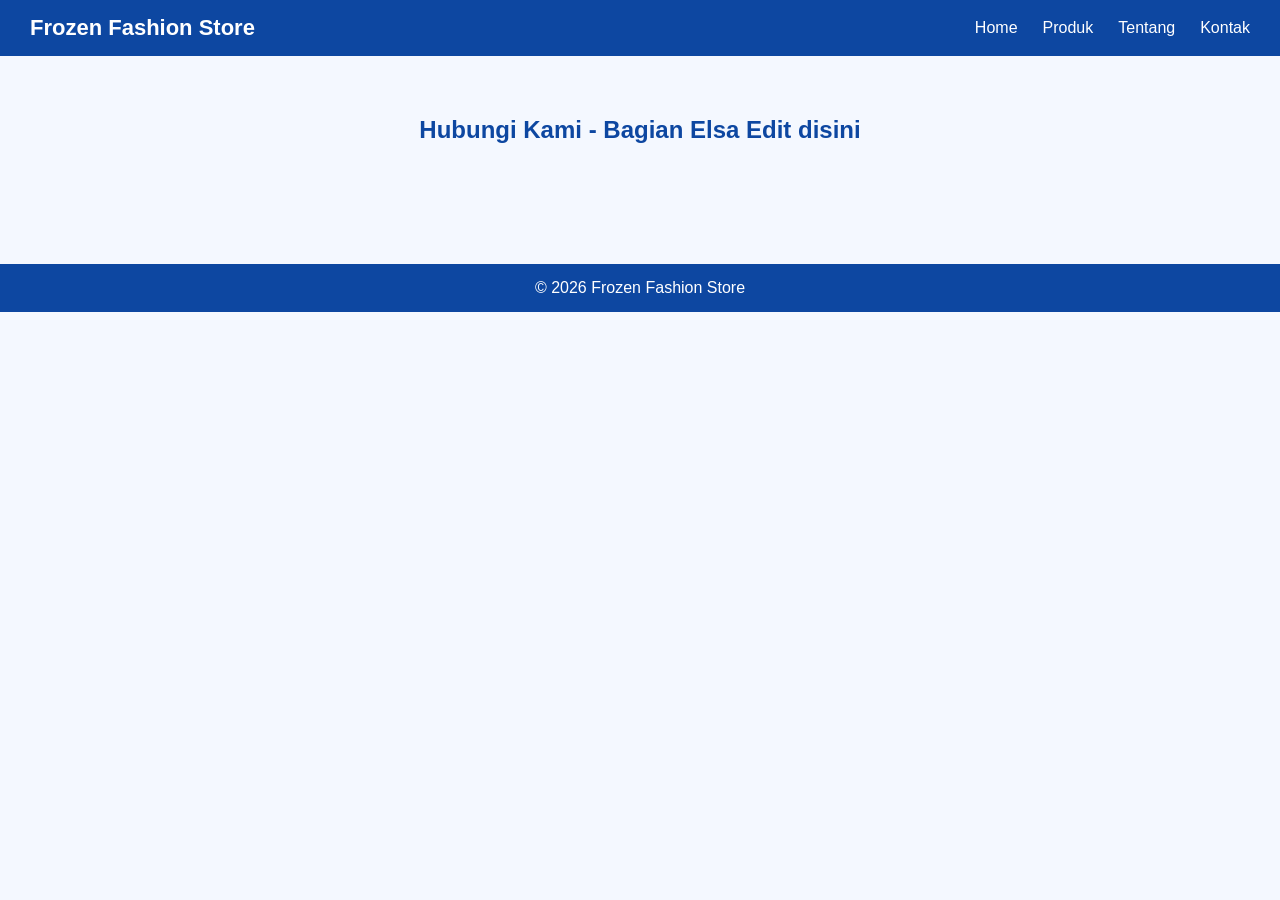
==== kontak.html @ fa21cdb3 "File untuk uas - Reza" ====
<!DOCTYPE html>
<html lang="id">
<head>
  <meta charset="UTF-8">
  <title>Kontak Kami</title>
  <link rel="stylesheet" href="style.css">
</head>
<body>

<nav>
  <h2>Frozen Fashion Store</h2>
  <ul>
    <li><a href="index.html">Home</a></li>
    <li><a href="produk.html">Produk</a></li>
    <li><a href="tentang.html">Tentang</a></li>
    <li><a href="kontak.html">Kontak</a></li>
  </ul>
</nav>

 <!-- ========================
  Bagian Elsa Edit disini 
  ============================ -->
<section class="kontak">
  <h1>Hubungi Kami - Bagian Elsa Edit disini</h1>
</section>

<footer>
  <p>© 2026 Frozen Fashion Store</p>
</footer>

</body>
</html>
---- style.css ----
/* =====================
   RESET & GLOBAL
===================== */
* {
  margin: 0;
  padding: 0;
  box-sizing: border-box;
  font-family: Arial, Helvetica, sans-serif;
  transition: all 0.3s ease;
}

body {
  background: #f4f8ff;
  animation: fadeIn 0.8s ease-in;
}

/* =====================
   ANIMATION
===================== */
@keyframes fadeIn {
  from {
    opacity: 0;
    transform: translateY(10px);
  }
  to {
    opacity: 1;
    transform: translateY(0);
  }
}

/* =====================
   NAVBAR
===================== */
nav {
  background: #0d47a1;
  color: #fff;
  padding: 15px 30px;
  display: flex;
  justify-content: space-between;
  align-items: center;
}

nav h2 {
  font-size: 22px;
}

nav ul {
  list-style: none;
  display: flex;
}

nav ul li a {
  color: white;
  text-decoration: none;
  margin-left: 25px;
  padding-bottom: 5px;
}

nav ul li a:hover {
  color: #bbdefb;
  border-bottom: 2px solid #bbdefb;
}

/* =====================
   HERO / HOME
===================== */
.hero {
  height: 90vh;
  background: 
    linear-gradient(
      rgba(13, 71, 161, 0.7),
      rgba(25, 118, 210, 0.7)
    ),
    url("images/bg.jpg");
  background-size: cover;
  background-position: center;
  background-repeat: no-repeat;
  color: white;
  text-align: center;
  padding-top: 140px;
}

.hero h1 {
  font-size: 44px;
  margin-bottom: 15px;
  animation: slideDown 1s ease;
}

.hero p {
  font-size: 18px;
  margin-bottom: 30px;
  animation: fadeUp 1.2s ease;
}

@keyframes slideDown {
  from {
    opacity: 0;
    transform: translateY(-20px);
  }
  to {
    opacity: 1;
    transform: translateY(0);
  }
}

@keyframes fadeUp {
  from {
    opacity: 0;
    transform: translateY(20px);
  }
  to {
    opacity: 1;
    transform: translateY(0);
  }
}


.btn {
  display: inline-block;
  background: white;
  color: #1976d2;
  padding: 12px 25px;
  border-radius: 6px;
  text-decoration: none;
  font-weight: bold;
}

.btn:hover {
  background: #e3f2fd;
  transform: scale(1.05);
}

/* =====================
   CTA SECTION
===================== */
.cta {
  text-align: center;
  padding: 50px 20px;
}

.cta h2 {
  font-size: 28px;
  margin-bottom: 10px;
  color: #0d47a1;
}

.cta p {
  color: #555;
}

/* =====================
   PRODUK
===================== */
.produk {
  padding: 50px 20px;
  text-align: center;
}

.produk h1 {
  color: #0d47a1;
  margin-bottom: 30px;
}

.card {
  display: inline-block;
  background: white;
  width: 220px;
  margin: 15px;
  padding: 15px;
  border-radius: 12px;
  box-shadow: 0 4px 8px rgba(0,0,0,0.1);
}

.card img {
  width: 100%;
  border-radius: 8px;
}

.card h3 {
  margin: 10px 0;
}

.card p {
  color: #1976d2;
  font-weight: bold;
}

.card:hover {
  transform: translateY(-8px) scale(1.03);
  box-shadow: 0 10px 18px rgba(0,0,0,0.2);
}

/* =====================
   BUTTON
===================== */
button {
  background: #1976d2;
  color: white;
  border: none;
  padding: 10px;
  margin-top: 10px;
  width: 100%;
  border-radius: 6px;
  cursor: pointer;
}

button:hover {
  background: #1565c0;
  transform: scale(1.05);
}

/* =====================
   ABOUT
===================== */
.about {
  padding: 60px 30px;
  text-align: center;
}

.about h1 {
  color: #0d47a1;
  margin-bottom: 20px;
}

.about p {
  max-width: 700px;
  margin: auto;
  line-height: 1.6;
  color: #444;
}

/* =====================
   KONTAK
===================== */
.kontak {
  padding: 60px 20px;
  text-align: center;
}

.kontak h1 {
  color: #0d47a1;
  margin-bottom: 20px;
}

form {
  max-width: 400px;
  margin: auto;
}

input,
textarea {
  width: 100%;
  padding: 12px;
  margin: 10px 0;
  border-radius: 6px;
  border: 1px solid #ccc;
}

input:focus,
textarea:focus {
  border-color: #1976d2;
  outline: none;
  box-shadow: 0 0 6px rgba(25,118,210,0.5);
}

/* =====================
   FOOTER
===================== */
footer {
  background: #0d47a1;
  color: white;
  text-align: center;
  padding: 15px;
  margin-top: 40px;
}
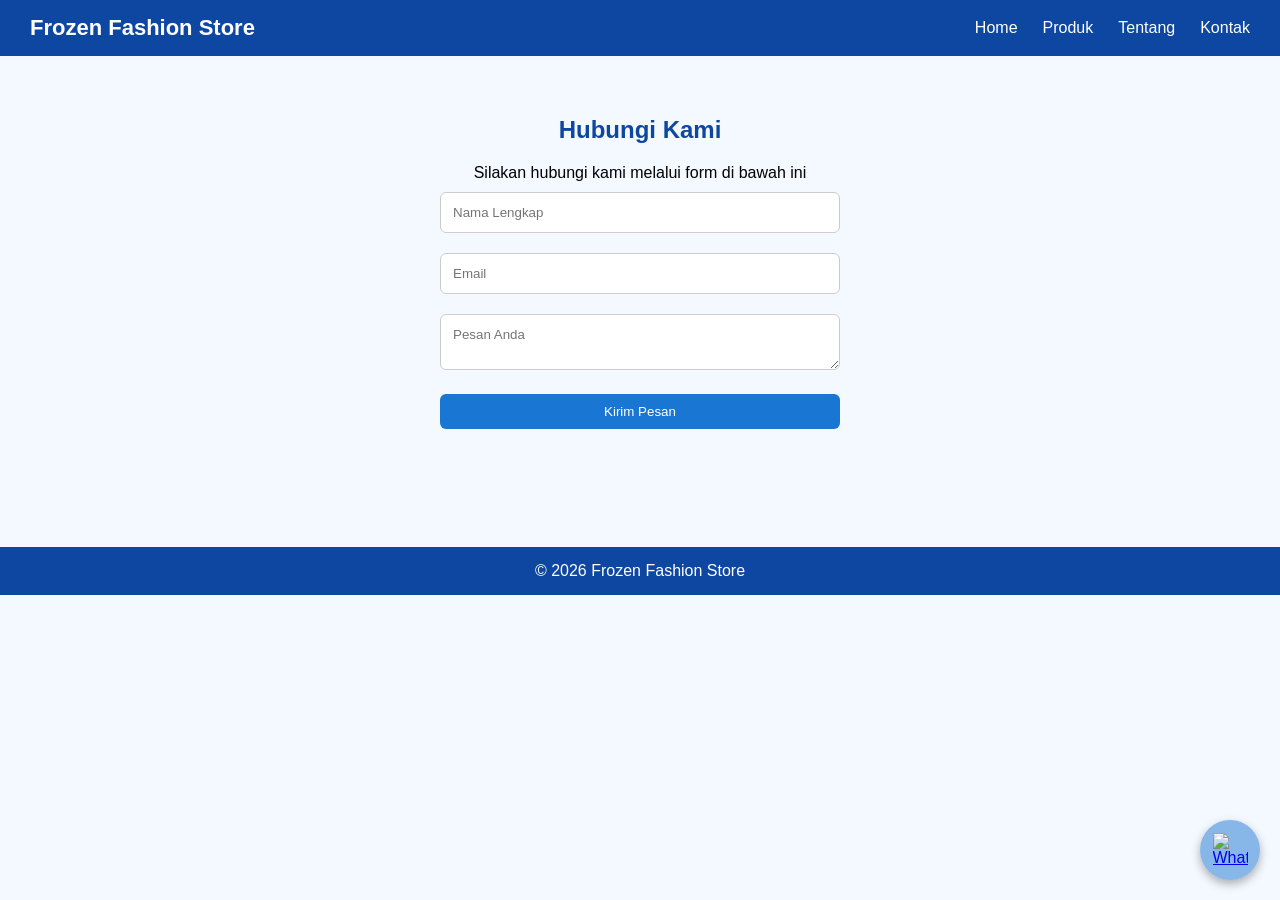
==== commit 24d8903e: "Edit kontak by elsa" ====
--- a/kontak.html
+++ b/kontak.html
@@ -21,7 +21,21 @@
   Bagian Elsa Edit disini 
   ============================ -->
 <section class="kontak">
-  <h1>Hubungi Kami - Bagian Elsa Edit disini</h1>
+  <h1>Hubungi Kami</h1>
+  <p>Silakan hubungi kami melalui form di bawah ini</p>
+
+    <form class="kontak-form">
+      <input type="text" placeholder="Nama Lengkap" required>
+      <input type="email" placeholder="Email" required>
+      <textarea placeholder="Pesan Anda" required></textarea>
+      <button type="submit">Kirim Pesan</button>
+    </form>
+    <br>
+
+    <a href="https://wa.me/6282135585240" class="wa-float" target="_blank">
+     <img src="https://cdn-icons-png.flaticon.com/512/733/733585.png" alt="WhatsApp">
+    </a>
+
 </section>
 
 <footer>
--- a/style.css
+++ b/style.css
@@ -263,6 +263,32 @@
   box-shadow: 0 0 6px rgba(25,118,210,0.5);
 }
 
+.wa-float {
+  position: fixed;
+  bottom: 20px;
+  right: 20px;
+  width: 60px;
+  height: 60px;
+  background-color: rgba(25,118,210,0.5);
+  border-radius: 50%;
+  display: flex;
+  justify-content: center;
+  align-items: center;
+  box-shadow: 0 4px 10px rgba(0,0,0,0.3);
+  transition: 0.3s;
+  z-index: 1000;
+}
+
+.wa-float img {
+  width: 35px;
+}
+
+.wa-float:hover {
+  transform: scale(1.1);
+}
+
+
+
 /* =====================
    FOOTER
 ===================== */
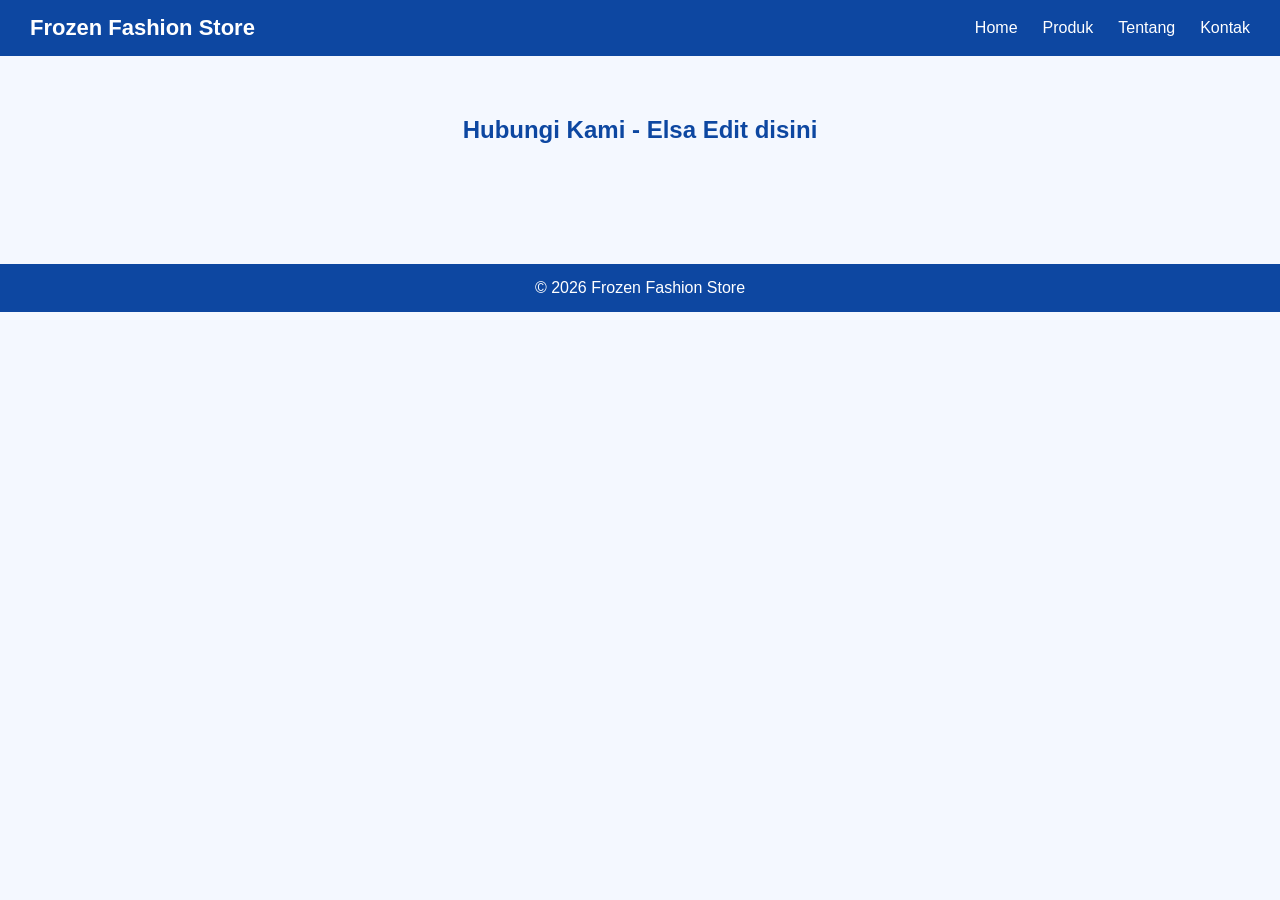
==== commit 9c6cf783: "File Untuk UAS - Reza" ====
--- a/kontak.html
+++ b/kontak.html
@@ -17,25 +17,8 @@
   </ul>
 </nav>
 
- <!-- ========================
-  Bagian Elsa Edit disini 
-  ============================ -->
 <section class="kontak">
-  <h1>Hubungi Kami</h1>
-  <p>Silakan hubungi kami melalui form di bawah ini</p>
-
-    <form class="kontak-form">
-      <input type="text" placeholder="Nama Lengkap" required>
-      <input type="email" placeholder="Email" required>
-      <textarea placeholder="Pesan Anda" required></textarea>
-      <button type="submit">Kirim Pesan</button>
-    </form>
-    <br>
-
-    <a href="https://wa.me/6282135585240" class="wa-float" target="_blank">
-     <img src="https://cdn-icons-png.flaticon.com/512/733/733585.png" alt="WhatsApp">
-    </a>
-
+  <h1>Hubungi Kami - Elsa Edit disini</h1>
 </section>
 
 <footer>
--- a/style.css
+++ b/style.css
@@ -263,32 +263,6 @@
   box-shadow: 0 0 6px rgba(25,118,210,0.5);
 }
 
-.wa-float {
-  position: fixed;
-  bottom: 20px;
-  right: 20px;
-  width: 60px;
-  height: 60px;
-  background-color: rgba(25,118,210,0.5);
-  border-radius: 50%;
-  display: flex;
-  justify-content: center;
-  align-items: center;
-  box-shadow: 0 4px 10px rgba(0,0,0,0.3);
-  transition: 0.3s;
-  z-index: 1000;
-}
-
-.wa-float img {
-  width: 35px;
-}
-
-.wa-float:hover {
-  transform: scale(1.1);
-}
-
-
-
 /* =====================
    FOOTER
 ===================== */
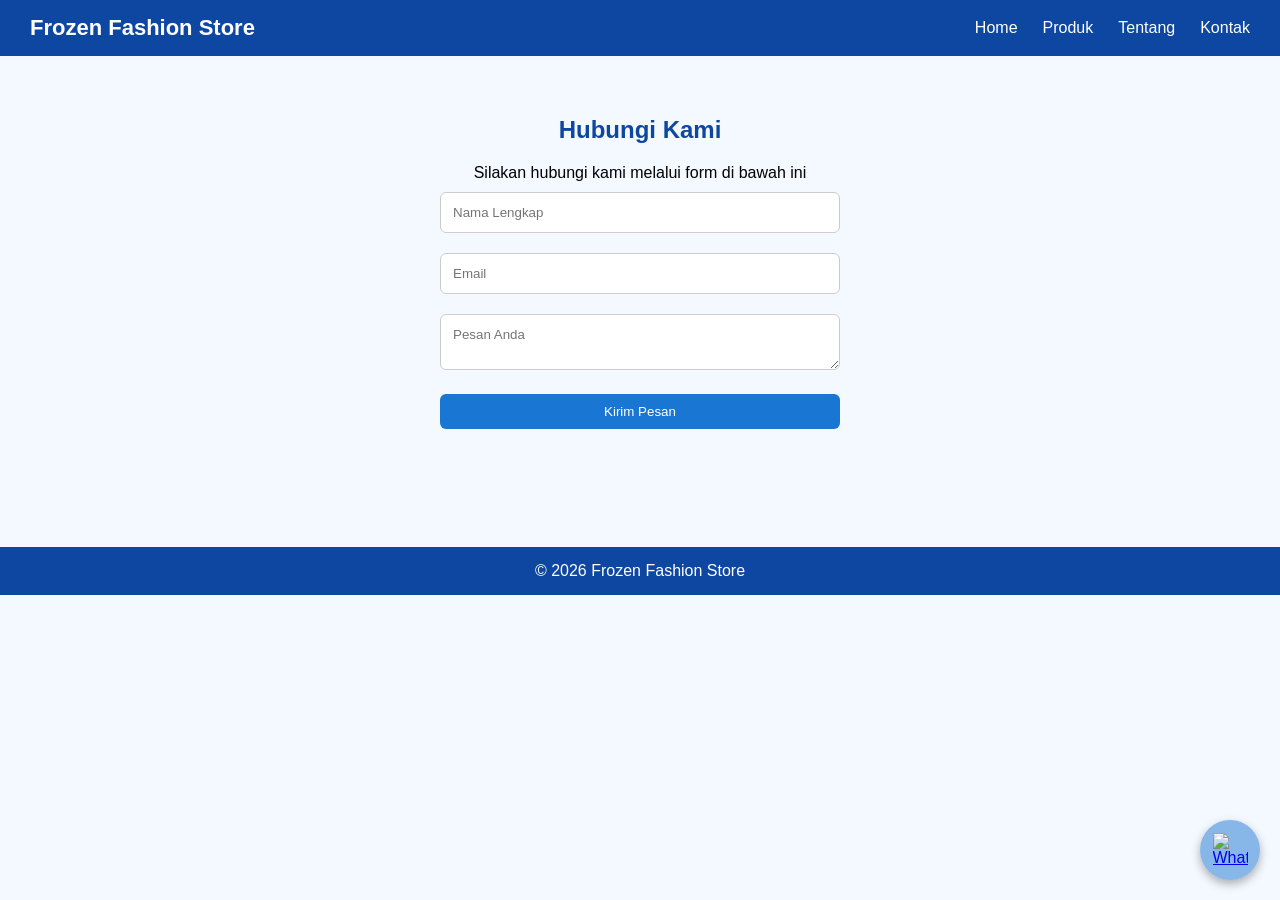
==== commit 86939a8d: "Edit Kontak by Elsa" ====
--- a/kontak.html
+++ b/kontak.html
@@ -17,8 +17,25 @@
   </ul>
 </nav>
 
+ <!-- ========================
+  Bagian Elsa Edit disini 
+  ============================ -->
 <section class="kontak">
-  <h1>Hubungi Kami - Elsa Edit disini</h1>
+  <h1>Hubungi Kami</h1>
+  <p>Silakan hubungi kami melalui form di bawah ini</p>
+
+    <form class="kontak-form">
+      <input type="text" placeholder="Nama Lengkap" required>
+      <input type="email" placeholder="Email" required>
+      <textarea placeholder="Pesan Anda" required></textarea>
+      <button type="submit">Kirim Pesan</button>
+    </form>
+    <br>
+
+    <a href="https://wa.me/6282135585240" class="wa-float" target="_blank">
+     <img src="https://cdn-icons-png.flaticon.com/512/733/733585.png" alt="WhatsApp">
+    </a>
+
 </section>
 
 <footer>
@@ -26,4 +43,4 @@
 </footer>
 
 </body>
-</html>
+</html>
--- a/style.css
+++ b/style.css
@@ -263,6 +263,31 @@
   box-shadow: 0 0 6px rgba(25,118,210,0.5);
 }
 
+.wa-float {
+  position: fixed;
+  bottom: 20px;
+  right: 20px;
+  width: 60px;
+  height: 60px;
+  background-color: rgba(25,118,210,0.5);;
+  border-radius: 50%;
+  display: flex;
+  justify-content: center;
+  align-items: center;
+  box-shadow: 0 4px 10px rgba(0,0,0,0.3);
+  transition: 0.3s;
+  z-index: 1000;
+}
+
+.wa-float img {
+  width: 35px;
+}
+
+.wa-float:hover {
+  transform: scale(1.1);
+}
+
+
 /* =====================
    FOOTER
 ===================== */
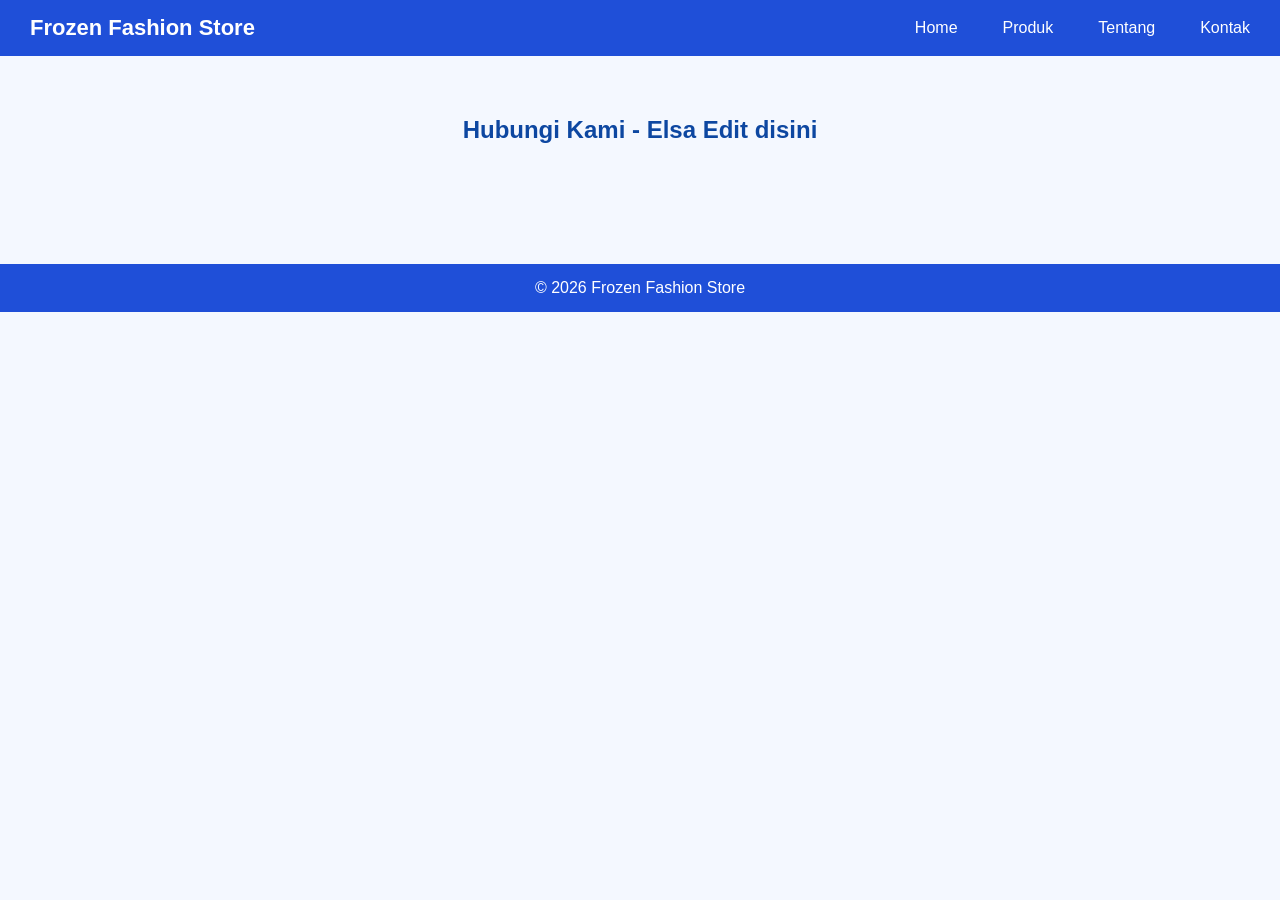
==== commit 0f0648c4: "Merge branch 'main' into liaaa" ====
--- a/kontak.html
+++ b/kontak.html
@@ -17,25 +17,8 @@
   </ul>
 </nav>
 
- <!-- ========================
-  Bagian Elsa Edit disini 
-  ============================ -->
 <section class="kontak">
-  <h1>Hubungi Kami</h1>
-  <p>Silakan hubungi kami melalui form di bawah ini</p>
-
-    <form class="kontak-form">
-      <input type="text" placeholder="Nama Lengkap" required>
-      <input type="email" placeholder="Email" required>
-      <textarea placeholder="Pesan Anda" required></textarea>
-      <button type="submit">Kirim Pesan</button>
-    </form>
-    <br>
-
-    <a href="https://wa.me/6282135585240" class="wa-float" target="_blank">
-     <img src="https://cdn-icons-png.flaticon.com/512/733/733585.png" alt="WhatsApp">
-    </a>
-
+  <h1>Hubungi Kami - Elsa Edit disini</h1>
 </section>
 
 <footer>
@@ -43,4 +26,4 @@
 </footer>
 
 </body>
-</html>+</html>
--- a/style.css
+++ b/style.css
@@ -263,31 +263,6 @@
   box-shadow: 0 0 6px rgba(25,118,210,0.5);
 }
 
-.wa-float {
-  position: fixed;
-  bottom: 20px;
-  right: 20px;
-  width: 60px;
-  height: 60px;
-  background-color: rgba(25,118,210,0.5);;
-  border-radius: 50%;
-  display: flex;
-  justify-content: center;
-  align-items: center;
-  box-shadow: 0 4px 10px rgba(0,0,0,0.3);
-  transition: 0.3s;
-  z-index: 1000;
-}
-
-.wa-float img {
-  width: 35px;
-}
-
-.wa-float:hover {
-  transform: scale(1.1);
-}
-
-
 /* =====================
    FOOTER
 ===================== */
@@ -298,3 +273,72 @@
   padding: 15px;
   margin-top: 40px;
 }
+
+/* =====================
+   PRODUK
+======================*/
+
+body {
+  margin: 0;
+  font-family: Arial, sans-serif;
+}
+
+nav {
+  background-color: #1f4fd8;
+  color: white;
+  padding: 15px 30px;
+  display: flex;
+  justify-content: space-between;
+  align-items: center;
+}
+
+nav ul {
+  list-style: none;
+  display: flex;
+  gap: 20px;
+}
+
+nav ul li a {
+  color: white;
+  text-decoration: none;
+}
+
+.produk {
+  padding: 40px;
+  text-align: center;
+}
+
+.produk-container {
+  display: grid;
+  grid-template-columns: repeat(4, 1fr); /* ⬅️ KUNCI: 4 PRODUK PER BARIS */
+  gap: 20px;
+}
+
+.card-produk {
+  border: 1px solid #ddd;
+  padding: 15px;
+  border-radius: 8px;
+}
+
+.card-produk img {
+  width: 100%;
+  height: 150px;
+  object-fit: contain;
+}
+
+.card-produk button {
+  background-color: #1f4fd8;
+  color: white;
+  border: none;
+  padding: 8px 12px;
+  cursor: pointer;
+  border-radius: 4px;
+}
+
+footer {
+  background-color: #1f4fd8;
+  color: white;
+  text-align: center;
+  padding: 15px;
+  margin-top: 40px;
+}
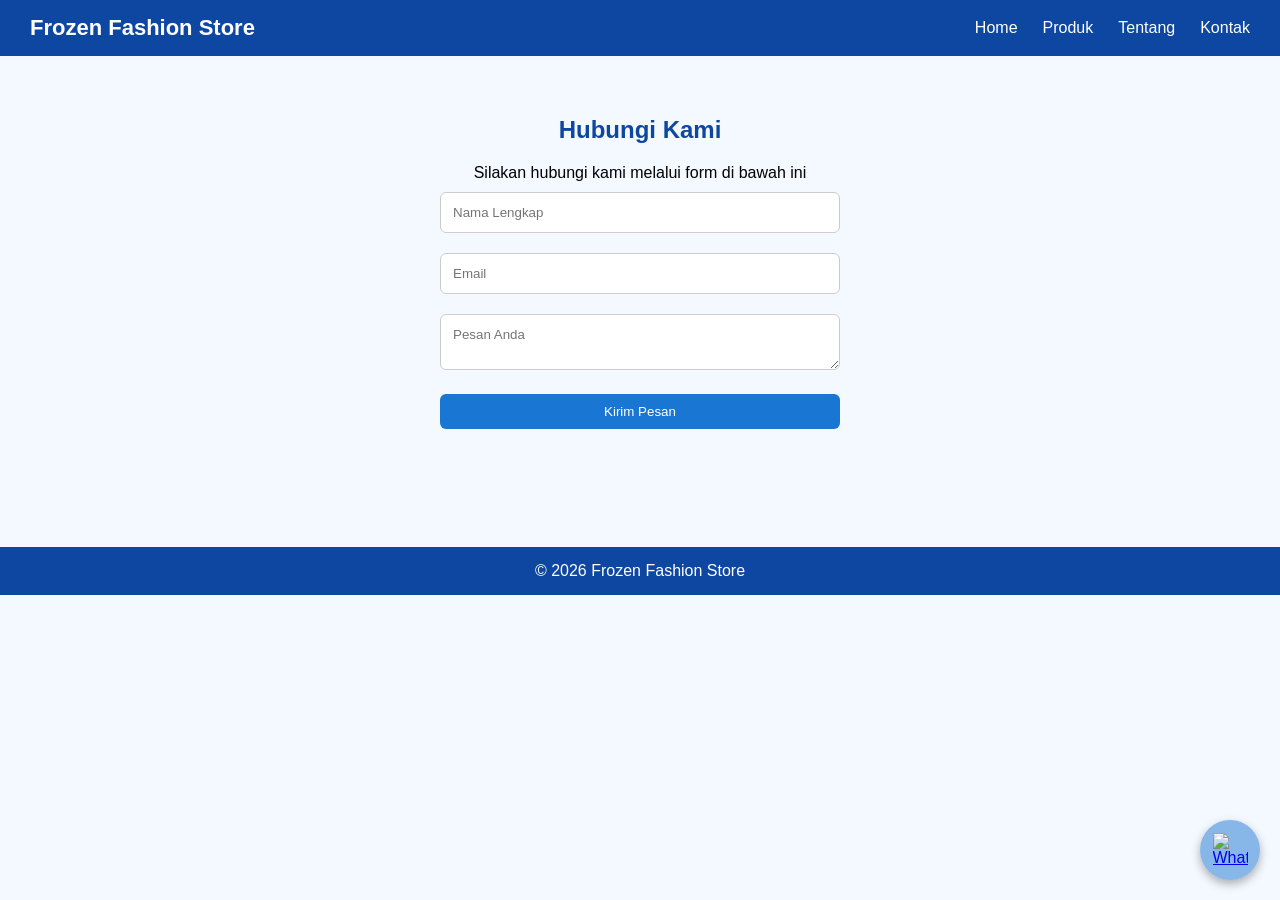
==== commit 78e21b0c: "Edit kontak by Elsa" ====
--- a/kontak.html
+++ b/kontak.html
@@ -18,7 +18,20 @@
 </nav>
 
 <section class="kontak">
-  <h1>Hubungi Kami - Elsa Edit disini</h1>
+   <h1>Hubungi Kami</h1>
+  <p>Silakan hubungi kami melalui form di bawah ini</p>
+
+    <form class="kontak-form">
+      <input type="text" placeholder="Nama Lengkap" required>
+      <input type="email" placeholder="Email" required>
+      <textarea placeholder="Pesan Anda" required></textarea>
+      <button type="submit">Kirim Pesan</button>
+    </form>
+    <br>
+
+    <a href="https://wa.me/6282135585240" class="wa-float" target="_blank">
+     <img src="https://cdn-icons-png.flaticon.com/512/733/733585.png" alt="WhatsApp">
+    </a>
 </section>
 
 <footer>
--- a/style.css
+++ b/style.css
@@ -263,6 +263,31 @@
   box-shadow: 0 0 6px rgba(25,118,210,0.5);
 }
 
+.wa-float {
+  position: fixed;
+  bottom: 20px;
+  right: 20px;
+  width: 60px;
+  height: 60px;
+  background-color: rgba(25,118,210,0.5);;
+  border-radius: 50%;
+  display: flex;
+  justify-content: center;
+  align-items: center;
+  box-shadow: 0 4px 10px rgba(0,0,0,0.3);
+  transition: 0.3s;
+  z-index: 1000;
+}
+
+.wa-float img {
+  width: 35px;
+}
+
+.wa-float:hover {
+  transform: scale(1.1);
+}
+
+
 /* =====================
    FOOTER
 ===================== */
@@ -272,73 +297,4 @@
   text-align: center;
   padding: 15px;
   margin-top: 40px;
-}
-
-/* =====================
-   PRODUK
-======================*/
-
-body {
-  margin: 0;
-  font-family: Arial, sans-serif;
-}
-
-nav {
-  background-color: #1f4fd8;
-  color: white;
-  padding: 15px 30px;
-  display: flex;
-  justify-content: space-between;
-  align-items: center;
-}
-
-nav ul {
-  list-style: none;
-  display: flex;
-  gap: 20px;
-}
-
-nav ul li a {
-  color: white;
-  text-decoration: none;
-}
-
-.produk {
-  padding: 40px;
-  text-align: center;
-}
-
-.produk-container {
-  display: grid;
-  grid-template-columns: repeat(4, 1fr); /* ⬅️ KUNCI: 4 PRODUK PER BARIS */
-  gap: 20px;
-}
-
-.card-produk {
-  border: 1px solid #ddd;
-  padding: 15px;
-  border-radius: 8px;
-}
-
-.card-produk img {
-  width: 100%;
-  height: 150px;
-  object-fit: contain;
-}
-
-.card-produk button {
-  background-color: #1f4fd8;
-  color: white;
-  border: none;
-  padding: 8px 12px;
-  cursor: pointer;
-  border-radius: 4px;
-}
-
-footer {
-  background-color: #1f4fd8;
-  color: white;
-  text-align: center;
-  padding: 15px;
-  margin-top: 40px;
 }
